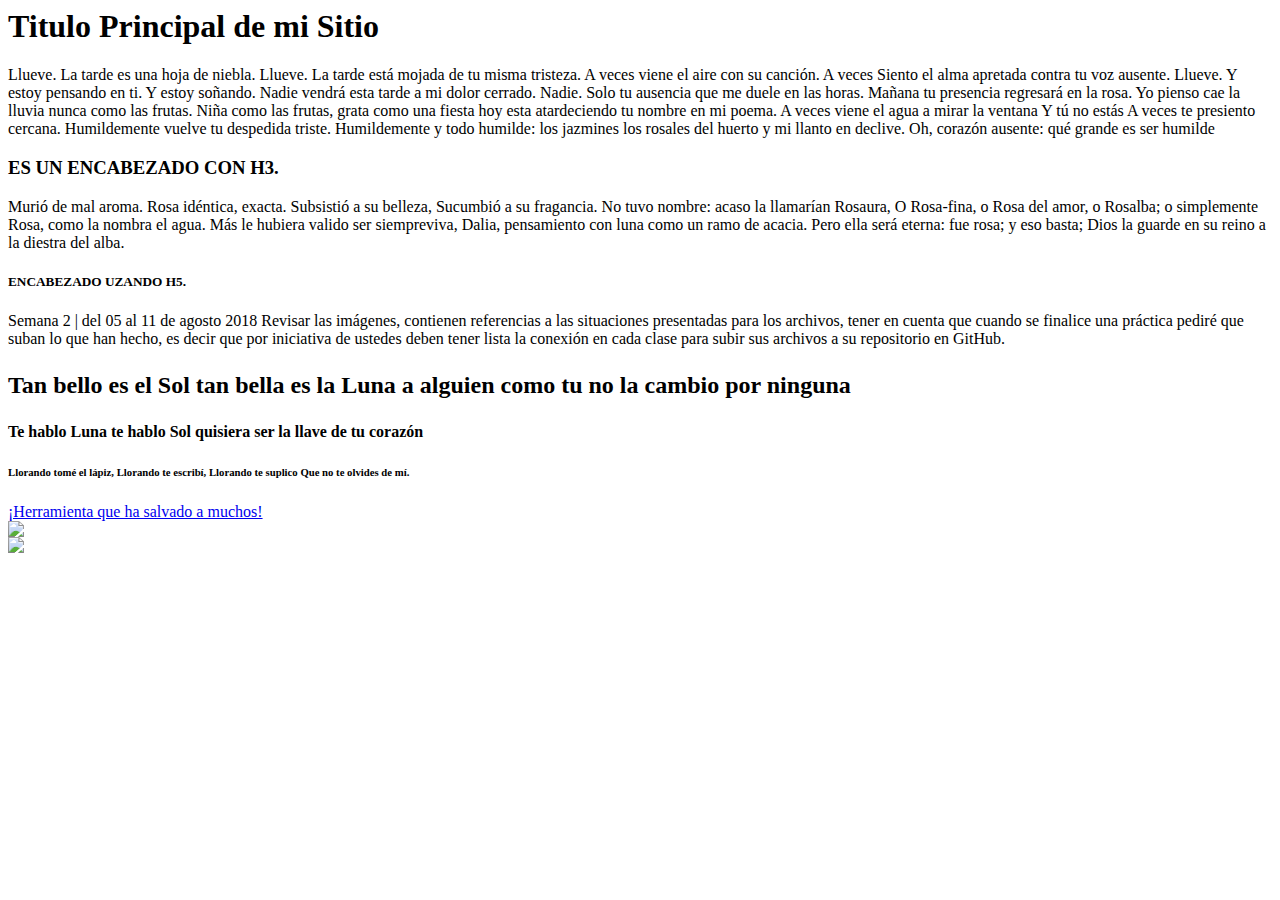
==== practica2.html @ 890e996d "Primera edicion de practica2" ====
<HTML>
<HEAD>
<META charset="utf-8"/>
	<TITLE>
	PRACTICA 2 - SEMANA 3
	</TITLE>
</HEAD>
	<BODY>
		<H1 ID="Titulo">Titulo Principal  de mi Sitio</H1>
		<P>Llueve. La tarde es una hoja de niebla. Llueve.
		La tarde está mojada
		de tu misma tristeza.
		A veces viene el aire
		con su canción. A veces
		Siento el alma apretada
		contra tu voz ausente.

		Llueve. Y estoy pensando
		en ti. Y estoy soñando.
		Nadie vendrá esta tarde
		a mi dolor cerrado.
		Nadie. Solo tu ausencia
		que me duele en las horas.
		Mañana tu presencia regresará en la rosa.

		Yo pienso cae la lluvia
		nunca como las frutas.
		Niña como las frutas,
		grata como una fiesta
		hoy esta atardeciendo
		tu nombre en mi poema.

		A veces viene el agua
		a mirar la ventana
		Y tú no estás
		A veces te presiento cercana.

		Humildemente vuelve
		tu despedida triste.
		Humildemente y todo
		humilde: los jazmines
		los rosales del huerto

		y mi llanto en declive.
		Oh, corazón ausente:
		qué grande es ser humilde
		</P>
		
		<H3>
		ES UN ENCABEZADO CON H3.
		</H3>
		
		<P>Murió de mal aroma.
		Rosa idéntica, exacta.
		Subsistió a su belleza,
		Sucumbió a su fragancia.
		No tuvo nombre: acaso
		la llamarían Rosaura,
		O Rosa-fina, o Rosa
		del amor, o Rosalba;
		o simplemente Rosa,
		como la nombra el agua.
		Más le hubiera valido
		ser siempreviva, Dalia,
		pensamiento con luna
		como un ramo de acacia.

		Pero ella será eterna:
		fue rosa; y eso basta;

		Dios la guarde en su reino
		a la diestra del alba.
		</P>
		
		<H5>
		ENCABEZADO  UZANDO H5.
		</H5>
		
		<P>
		Semana 2 | del 05 al 11 de agosto 2018
		Revisar las imágenes, contienen referencias 
		a las situaciones presentadas para los archivos, 
		tener en cuenta que cuando se finalice una práctica 
		pediré que suban lo que han hecho, es decir que por 
		iniciativa de ustedes deben tener lista la conexión 
		en cada clase para subir sus archivos a su repositorio 
		en GitHub.
		</P>
		
		<H2>
		<P>
		Tan bello es el Sol
		tan bella es la Luna
		a alguien como tu
		no la cambio por ninguna
		</P>
		</H2>
		
		<H4>
		<P>
		Te hablo Luna
		te hablo Sol
		quisiera ser la llave
		de tu corazón
		</P>
		</H4>
		
		<H6>
		<P>
		Llorando tomé el lápiz,
		Llorando te escribí,
		Llorando te suplico
		Que no te olvides de mí.
		</P>
		</H6>

		<A HREF="https://es.wikipedia.org/wiki/Wikipedia:Portada">¡Herramienta que ha salvado a muchos!</A>

		<BR><IMG SRC="http://goo.gl/l6Bflg"/></BR>
		
		<A HREF="http://youtube.com"> <IMG SRC="https://images.vexels.com/media/users/3/137425/isolated/preview/f2ea1ded4d037633f687ee389a571086-logotipo-de-youtube-icono-by-vexels.png" width"100" high"200"/></A>
		
	</BODY>

</HTML>
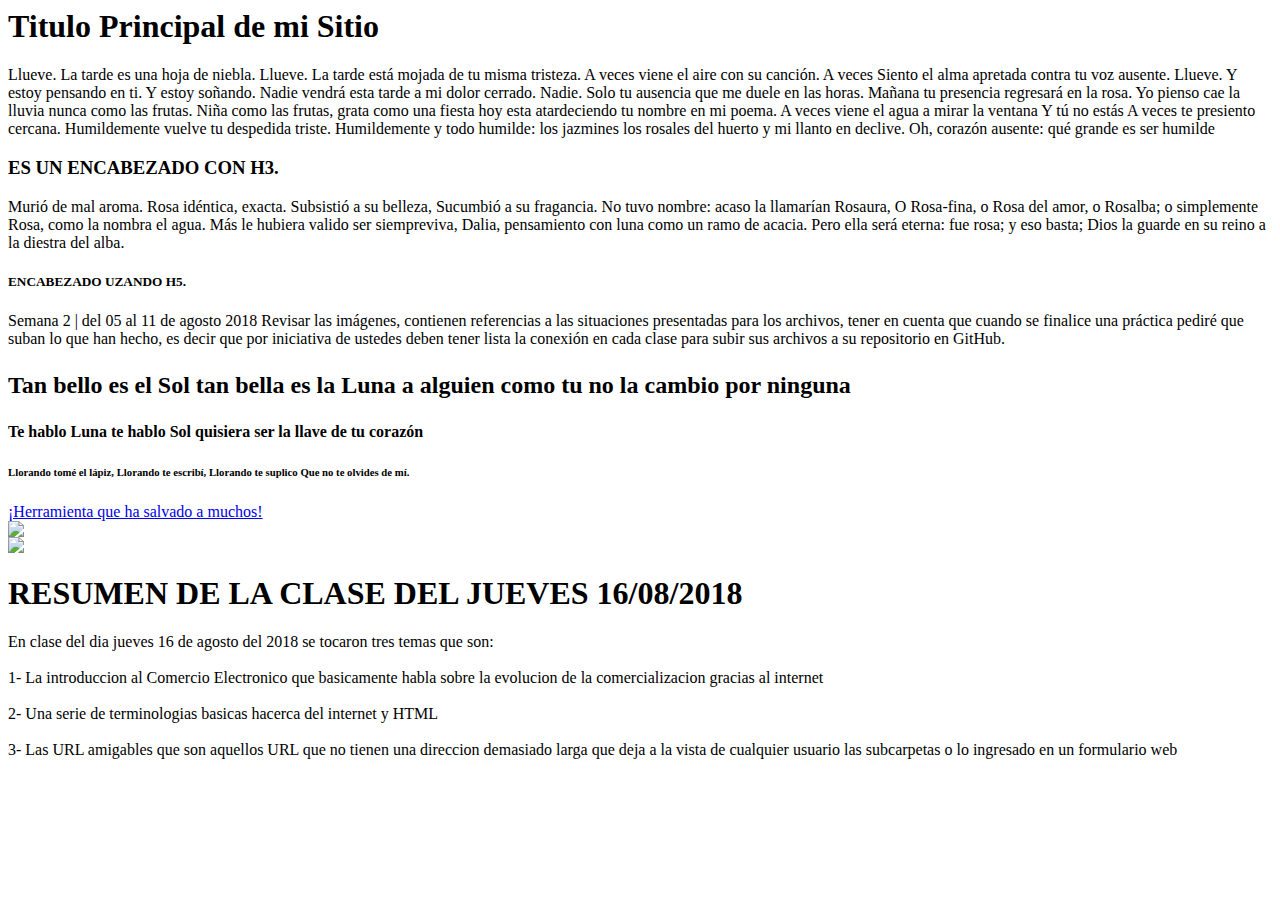
==== commit c15348f1: "Segunda edicion de practica2 que incluye el breve resumen de la clase del jueves 16-08-218" ====
--- a/practica2.html
+++ b/practica2.html
@@ -120,6 +120,17 @@
 		
 		<A HREF="http://youtube.com"> <IMG SRC="https://images.vexels.com/media/users/3/137425/isolated/preview/f2ea1ded4d037633f687ee389a571086-logotipo-de-youtube-icono-by-vexels.png" width"100" high"200"/></A>
 		
+		<H1>RESUMEN DE LA CLASE DEL JUEVES 16/08/2018</H1>
+		
+		<P>En clase del dia jueves 16 de agosto del 2018 se tocaron tres temas que son:
+				<br></br> 
+				1- La introduccion al Comercio Electronico que basicamente habla sobre la evolucion de la comercializacion gracias al internet
+				<br></br> 
+				2- Una serie de terminologias basicas hacerca del internet y HTML
+				<br></br> 
+				3- Las URL amigables que son aquellos URL que no tienen una direccion demasiado larga que deja a la vista de cualquier usuario
+				las subcarpetas o lo ingresado en un formulario web</P>
+		
 	</BODY>
 
 </HTML>